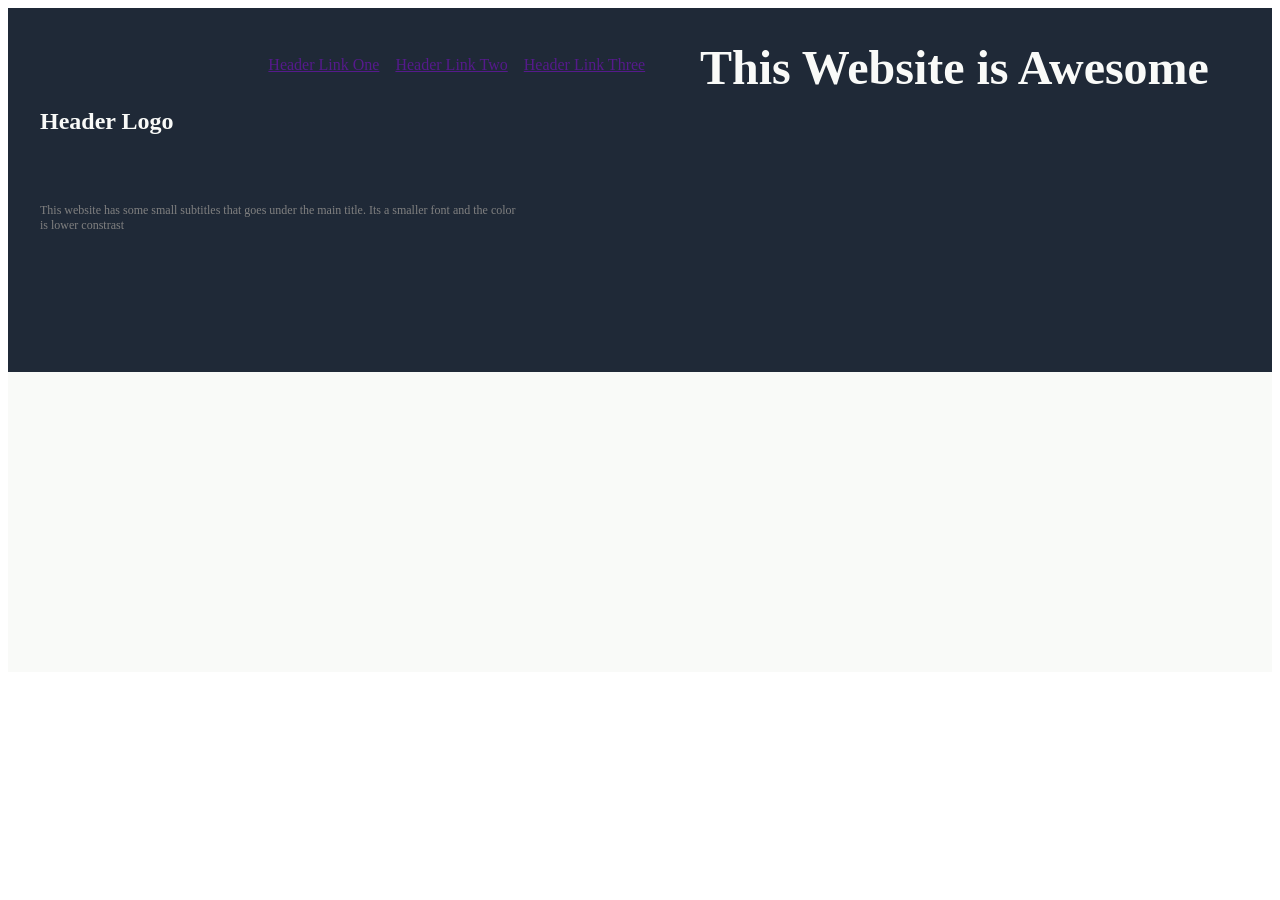
==== index.html @ f579e2fc "index.html" ====
<!DOCTYPE html>
<html lang =en>
 <head>
  <meta charset="UTF-8">
  <title>Landing Page</title>
    <link rel = "stylesheet" href ="landpage.css">
 </head>
  <body>
    <div class="firstbox">
        <div class="Logo"> Header Logo</div>
        <ul>
          <li><a href="">Header Link One</a></li>
          <li><a href="">Header Link Two</a></li>
          <li><a href="">Header Link Three</a></li>
        </ul>
       <div class="hero-text">This Website is Awesome</div>
    <div class="smaller-text">This website has some small subtitles that goes under the main title. Its a smaller font and the color is lower constrast</div>
    </div>
    <div class="secondbox">




    </div>
     



  </body>


</html>
---- landpage.css ----
.firstbox {
    background-color:#1F2937;
    height: 300px;
    display:flex;
    font-family:"Roboto";
    justify-content: space-between;
    flex-flow:wrap;
    padding:32px;
    
}
 .hero-text {
    font-size: 48px;
    color:#F9FAF8;
    font-weight:900;
    display: flex;
    align-items: flex-start;
    
    gap: 8px;
    flex-flow:wrap;
    width: 540px;
 }
 .smaller-text {
        font-size: 12px;
        color: grey;
        display: flex;
        flex-flow:wrap;
        width: 480px;
        
}
 .secondbox {
    height: 300px;
    background-color: #F9FAF8;

 }


.Logo {
    font-size:24px;
    color:#F9FAF8;
    font-weight:900;
    align-self: center;
    gap:16px;
}
ul {
    display: flex;
    color: gray;
    gap:16px;
}


li {
list-style: none;
text-decoration: none;
gap:16px;
color: gray;
}
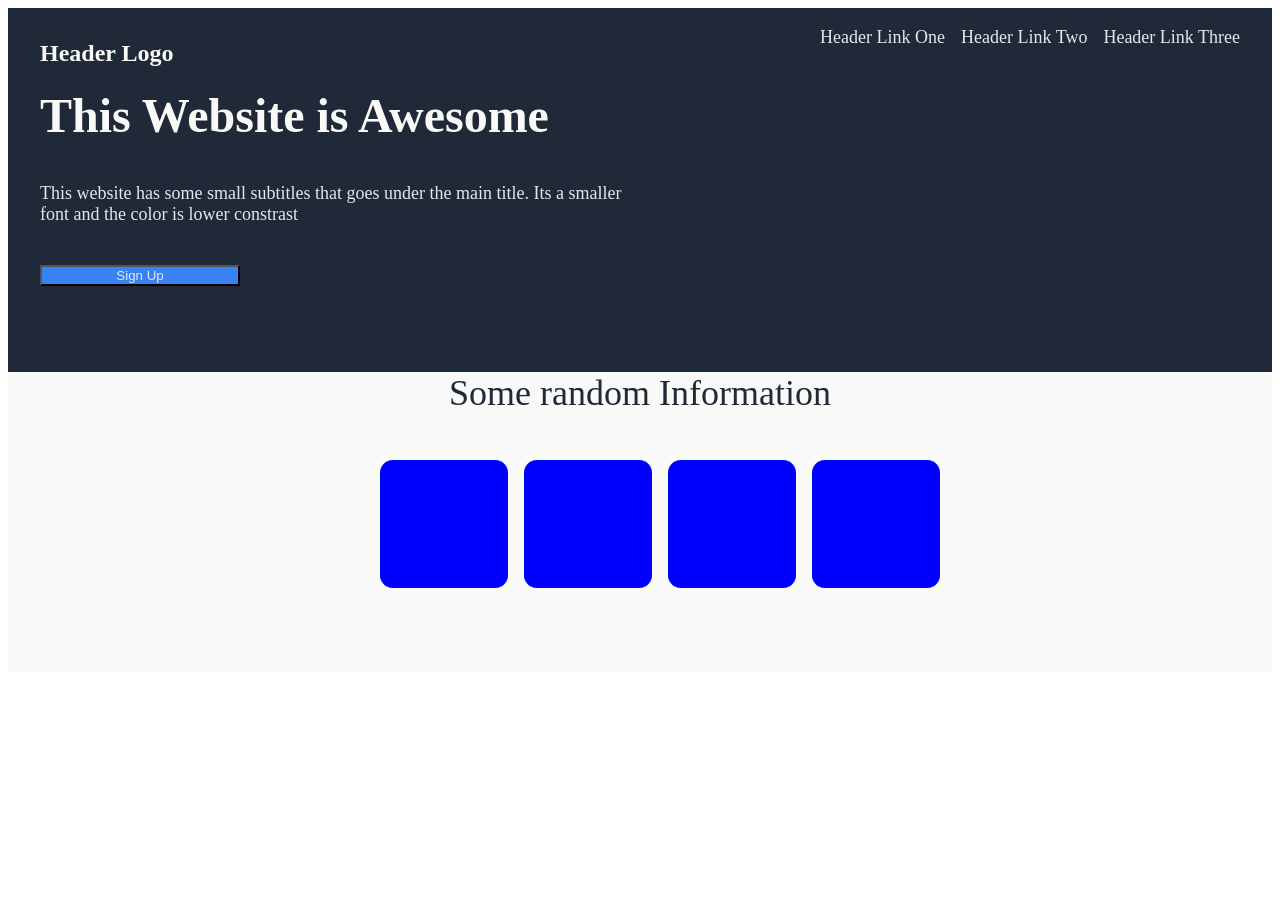
==== commit af81931c: "index.html" ====
--- a/index.html
+++ b/index.html
@@ -15,12 +15,20 @@
         </ul>
        <div class="hero-text">This Website is Awesome</div>
     <div class="smaller-text">This website has some small subtitles that goes under the main title. Its a smaller font and the color is lower constrast</div>
-    </div>
+    <button>Sign Up</button>
+   </div>
     <div class="secondbox">
-
-
-
-
+      <div class="top">
+      <div class="top-word"> Some random Information</div>
+      </div>
+      <div class = "packages">
+      <ul>
+        <li><div class="crates"></div></li>
+        <li><div class="crates"></div></li>
+        <li><div class="crates"></div></li>
+        <li><div class="crates"></div></li>
+      </ul>
+      </div>
     </div>
      
 
--- a/landpage.css
+++ b/landpage.css
@@ -3,29 +3,61 @@
     height: 300px;
     display:flex;
     font-family:"Roboto";
-    justify-content: space-between;
-    flex-flow:wrap;
     padding:32px;
+    flex-flow: column wrap;
+
+   
     
 }
+.top-word {
+    display: flex;
+    font-weight:900px;
+    font-size: 36px;
+    color:#1F2937;
+    align-items: flex-start;
+
+}
+.packages {
+ display: flex;
+ flex-flow: row wrap;
+ height: 300px;
+ align-items: center;
+ justify-content: center;
+
+}
+.crates {
+    border: 64px solid blue;
+    display: flex;
+    flex-flow: wrap;
+    border-radius: 10%;
+   
+}
+
+ .top {
+    display: flex;
+    justify-content: center;
+ }
+
+
  .hero-text {
     font-size: 48px;
     color:#F9FAF8;
     font-weight:900;
     display: flex;
-    align-items: flex-start;
-    
-    gap: 8px;
-    flex-flow:wrap;
-    width: 540px;
+    align-items: center;
+    justify-content: flex-start;
+    margin-bottom: 40px;
+   
+
  }
  .smaller-text {
-        font-size: 12px;
-        color: grey;
+        font-size: 18px;
+        color: #E5E7EB;
         display: flex;
-        flex-flow:wrap;
-        width: 480px;
-        
+        width: 600px;
+        align-items: flex-end;
+        justify-content: flex-start;
+        margin-bottom: 40px;
 }
  .secondbox {
     height: 300px;
@@ -38,20 +70,31 @@
     font-size:24px;
     color:#F9FAF8;
     font-weight:900;
-    align-self: center;
+    align-self: flex-start;
     gap:16px;
 }
 ul {
     display: flex;
+    flex-flow: row;
     color: gray;
     gap:16px;
+    justify-content: flex-end;
+    margin-top: -40px;
+    margin-bottom: 40px;
+    
 }
+ button {
+    width: 200px;
+    background-color: #3882F6;
+    color: #E5E7EB;
+    font-weight: 700px;
+ }
 
-
-li {
+li, a {
 list-style: none;
 text-decoration: none;
 gap:16px;
-color: gray;
+font-size: 18px;
+color: #E5E7EB;
 }
 
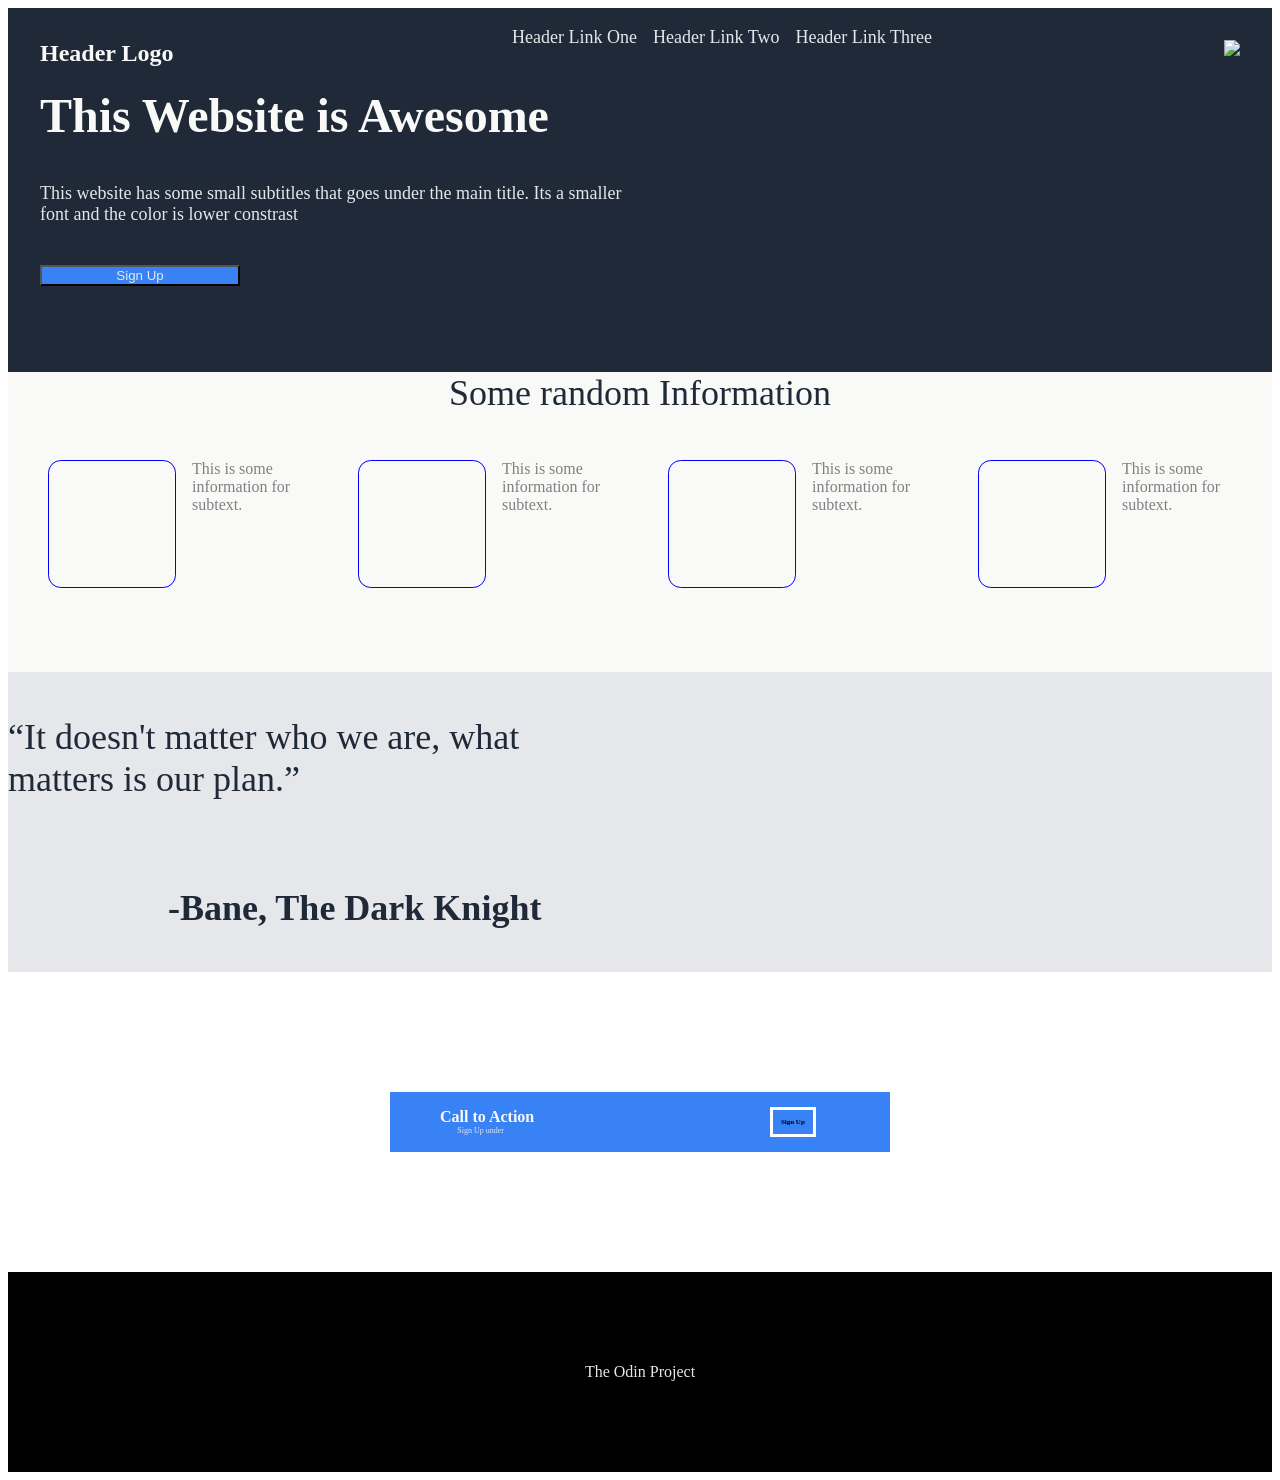
==== commit ff019f44: "index.html" ====
--- a/index.html
+++ b/index.html
@@ -16,6 +16,8 @@
        <div class="hero-text">This Website is Awesome</div>
     <div class="smaller-text">This website has some small subtitles that goes under the main title. Its a smaller font and the color is lower constrast</div>
     <button>Sign Up</button>
+    <div class="birdphoto"><img src = "https://images.pexels.com/photos/36815599/pexels-photo-36815599.jpeg"></div>
+    
    </div>
     <div class="secondbox">
       <div class="top">
@@ -24,11 +26,46 @@
       <div class = "packages">
       <ul>
         <li><div class="crates"></div></li>
+         <div class="textclub">This is some information for subtext.</div>
         <li><div class="crates"></div></li>
+         <div class="textclub">This is some information for subtext.</div>
         <li><div class="crates"></div></li>
+         <div class="textclub">This is some information for subtext.</div>
         <li><div class="crates"></div></li>
+         <div class="textclub">This is some information for subtext.</div>
       </ul>
+      
+      
       </div>
+    </div>
+    <div class="thirdbox">
+      <div class="quote">“It doesn't matter who we are, what matters is our plan.”
+         <div class="quotation">-Bane, The Dark Knight</div>
+      </div>
+      </div>
+    <div class = "fourthbox">
+      <div class="bluebot">
+        <div class="cta">Call to Action</div>
+        <div class="subtext">Sign Up under</div>
+        <div class="signup">Sign Up</div>
+
+
+      </div>
+    </div>
+    <div class="fifthbox">
+       <div class="qt">The Odin Project</div>
+
+
+
+
+
+    </div>
+
+
+
+
+
+
     </div>
      
 
--- a/landpage.css
+++ b/landpage.css
@@ -5,9 +5,96 @@
     font-family:"Roboto";
     padding:32px;
     flex-flow: column wrap;
-
-   
-    
+}
+
+.thirdbox {
+    background-color: #E5E7EB;
+    display: flex;
+    height: 300px;
+}
+.fourthbox {
+ display: flex;
+ height: 300px;
+ justify-content: center;
+ 
+}
+.fifthbox {
+    display: flex;
+    height: 200px;
+    background-color: black;
+    justify-content: center;
+}
+.qt {
+    align-self: center;
+    color:#E5E7EB
+}
+
+
+
+
+.cta {
+   color: #F9FAF8;
+   font-weight: 900;
+   margin: 50px;
+   margin-top: 40px;
+   display: flex;
+}
+.subtext {
+    display: flex;
+   
+    font-size: 8px;
+    color: #E5E7EB;
+    margin-left: -127px;
+    margin-top:17px;
+    
+   
+}
+
+.signup{
+    margin-left: 266px;
+    font-weight: 900;
+    font-family: "Roboto";
+    border: 3px solid white;
+    border-radius: 2%;
+    padding: 8px;
+    font-size: 7px;
+   
+   
+}
+
+
+
+.bluebot {
+    display: flex;
+    background-color: #3882F6;
+    height: 60px;
+    width: 500px;
+    align-self: center;
+    align-items: center ;
+    justify-content: flex-start;
+     font-family: "Roboto";
+
+}
+.quotation
+ {
+    display: flex;
+    font-weight: bold;
+    align-self: center;
+    margin-left: 160px;
+ }
+
+.quote {
+    color: #1F2937;
+    font-size: 36px;
+    font-weight: 300;
+    display: flex;
+    align-items: center;
+    flex-flow: wrap;
+    width: 600px;
+
+
+
+
 }
 .top-word {
     display: flex;
@@ -15,8 +102,22 @@
     font-size: 36px;
     color:#1F2937;
     align-items: flex-start;
-
-}
+}
+
+
+
+
+.birdphoto,img {
+    display: flex;
+    justify-content: flex-end;
+    align-items: center;
+    height: 250px;
+    width:auto;
+
+}
+
+
+
 .packages {
  display: flex;
  flex-flow: row wrap;
@@ -25,11 +126,20 @@
  justify-content: center;
 
 }
+.ib{
+    height:127.33px;
+    width: 127.33px;
+    align-self: center;
+    
+}
 .crates {
-    border: 64px solid blue;
+    box-sizing: border-box;
+    padding:63px;
+    border: 1px solid blue;
     display: flex;
     flex-flow: wrap;
     border-radius: 10%;
+    
    
 }
 
